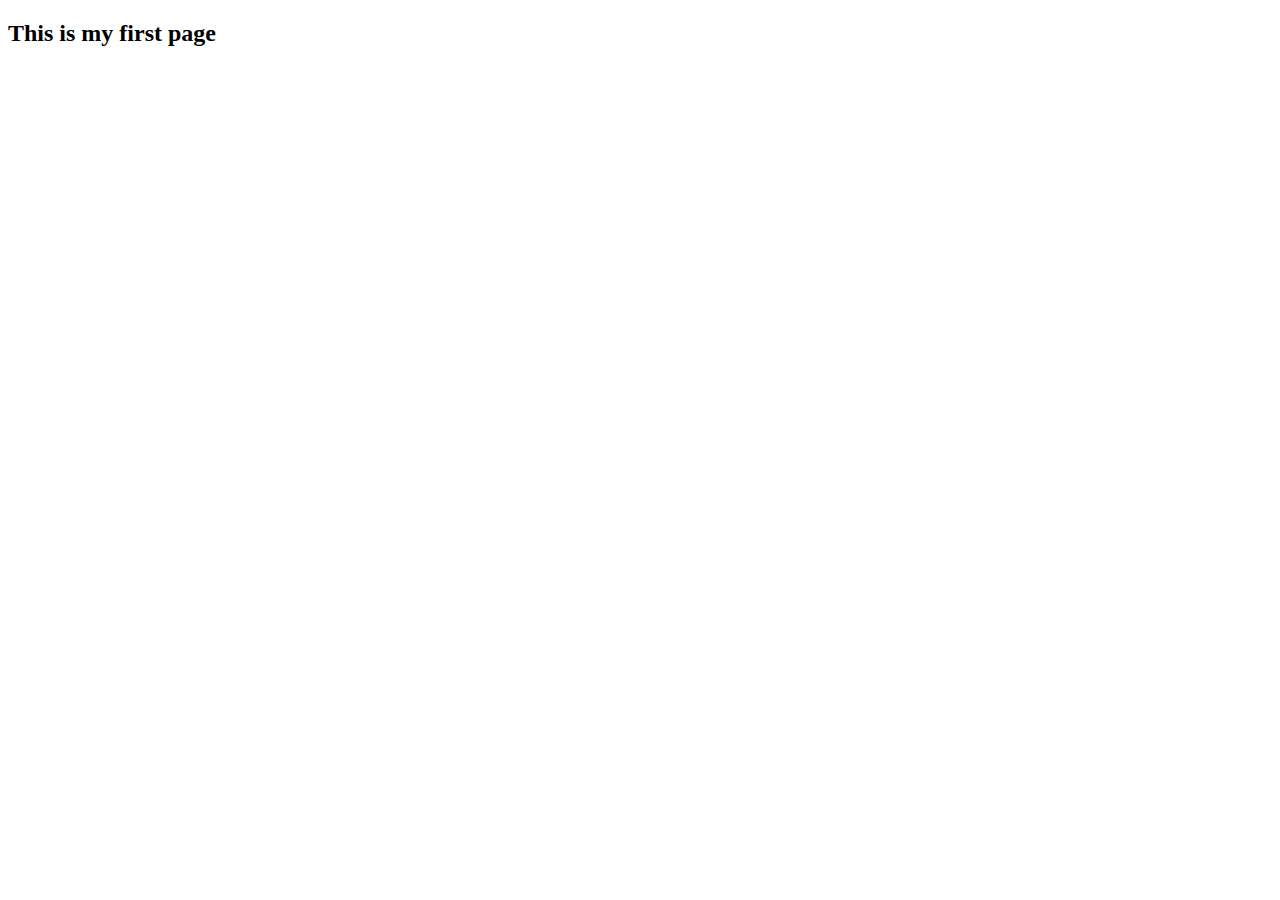
==== index.html @ 0aa6b85c "Add files via upload" ====
<!DOCTYPE html>
<html lang="en">
<head>
    <meta charset="UTF-8">
    <meta http-equiv="X-UA-Compatible" content="IE=edge">
    <meta name="viewport" content="width=device-width, initial-scale=1.0">
    <link rel="stylesheet" href="styles.css">
    <title>First Page</title>
</head>
<body>
    <h2>This is my first page</h2>
    <script src="main.js"></script>
</body>
</html>
---- styles.css ----
alert('xxx')
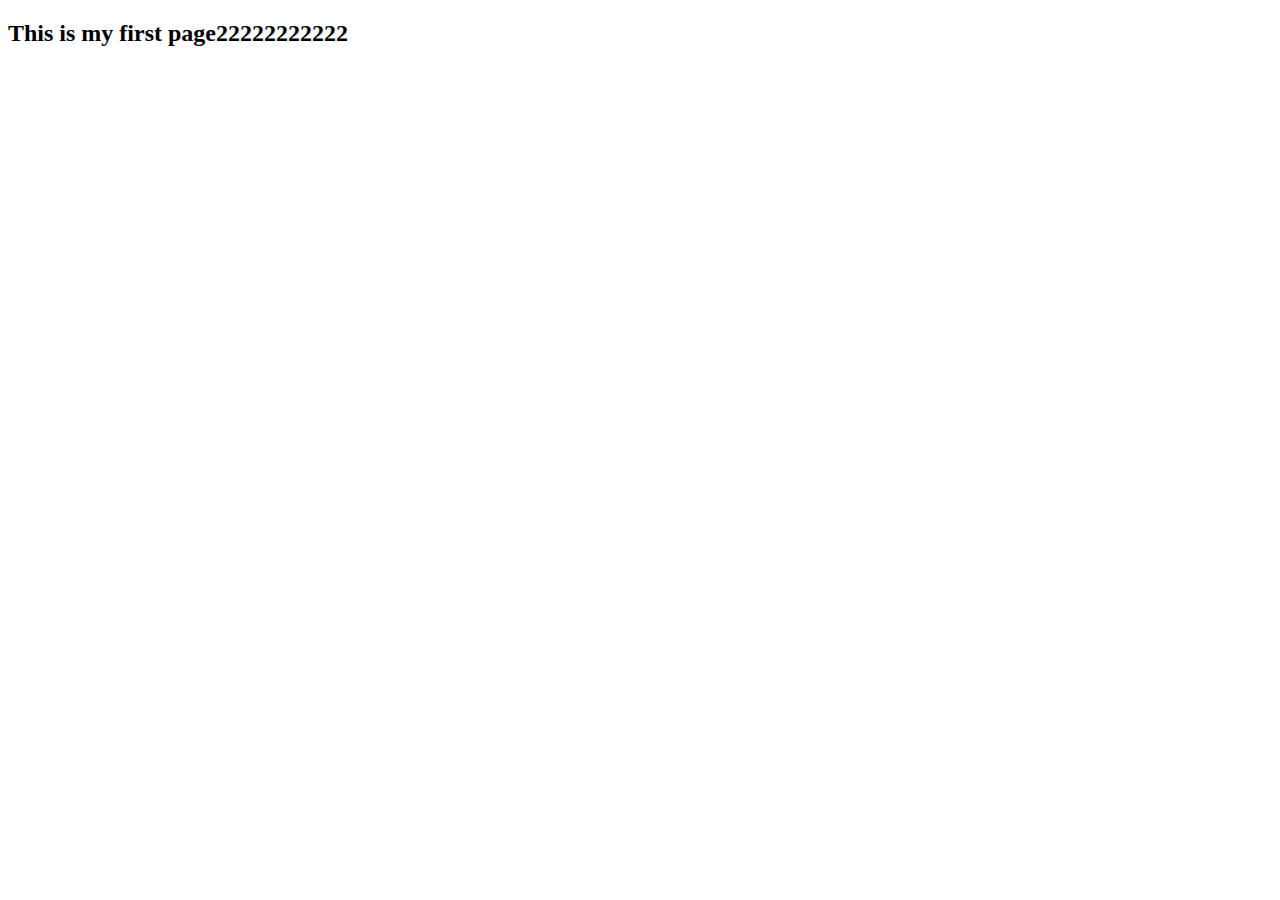
==== commit 09ef37b5: "Update and rename 1.html to index.html" ====
--- a/index.html
+++ b/index.html
@@ -8,7 +8,7 @@
     <title>First Page</title>
 </head>
 <body>
-    <h2>This is my first page</h2>
+    <h2>This is my first page22222222222</h2>
     <script src="main.js"></script>
 </body>
 </html>
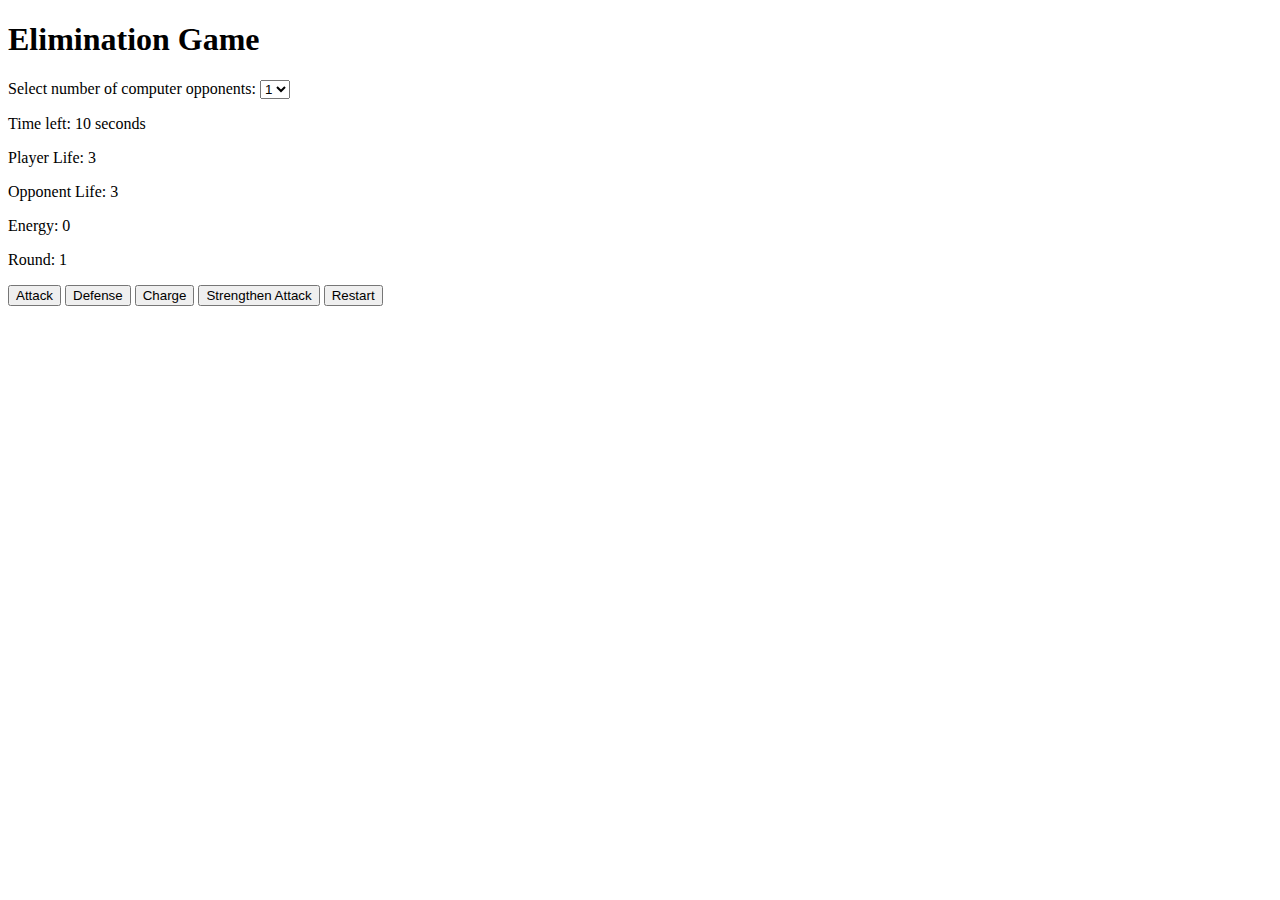
==== commit 6c4aeaf6: "Add files via upload" ====
--- a/index.html
+++ b/index.html
@@ -2,13 +2,181 @@
 <html lang="en">
 <head>
     <meta charset="UTF-8">
-    <meta http-equiv="X-UA-Compatible" content="IE=edge">
     <meta name="viewport" content="width=device-width, initial-scale=1.0">
+    <title>Elimination Game</title>
     <link rel="stylesheet" href="styles.css">
-    <title>First Page</title>
 </head>
 <body>
-    <h2>This is my first page22222222222</h2>
-    <script src="main.js"></script>
+<div id="app">
+    <h1>Elimination Game</h1>
+    <p>Select number of computer opponents: <select id="num-of-opponents"></select></p>
+    <p id="timer">Time left: 10 seconds</p>
+    <p id="player-status">Player Life: 3</p>
+    <p id="opponent-status">Opponent Life: 3</p>
+    <p id="energy-status">Energy: 0</p>
+    <p id="round-number">Round: 1</p>
+    <button id="attack">Attack</button>
+    <button id="defense">Defense</button>
+    <button id="charge">Charge</button>
+    <button id="strengthen-attack">Strengthen Attack</button>
+    <button id="restart">Restart</button>
+</div>
+
+<script>
+    document.addEventListener("DOMContentLoaded", function() {
+        const attackBtn = document.getElementById("attack");
+        const defenseBtn = document.getElementById("defense");
+        const chargeBtn = document.getElementById("charge");
+        const strengthenAttackBtn = document.getElementById("strengthen-attack");
+        const restartBtn = document.getElementById("restart");
+        const timerElement = document.getElementById("timer");
+        const playerStatusElement = document.getElementById("player-status");
+        const opponentStatusElement = document.getElementById("opponent-status");
+        const energyStatusElement = document.getElementById("energy-status");
+        const roundNumberElement = document.getElementById("round-number");
+        const numOfOpponentsSelect = document.getElementById("num-of-opponents");
+
+        let timeLeft = 10;
+        let playerLife = 3;
+        let energy = 0;
+        let numOfOpponents = 1;
+        let opponentLife = Array(numOfOpponents).fill(3);
+        let computerEnergy = Array(numOfOpponents).fill(0);
+        let roundNumber = 1;
+
+        const init = () => {
+            for (let i = 1; i <= 4; i++) {
+                const option = document.createElement("option");
+                option.value = i;
+                option.textContent = i;
+                numOfOpponentsSelect.appendChild(option);
+            }
+            numOfOpponentsSelect.value = numOfOpponents;
+        };
+
+        const updateStatus = () => {
+            playerStatusElement.textContent = `Player Life: ${playerLife}`;
+            opponentStatusElement.textContent = `Opponent Life: ${opponentLife.join(", ")}`;
+            energyStatusElement.textContent = `Energy: ${energy}`;
+            roundNumberElement.textContent = `Round: ${roundNumber}`;
+        };
+
+        const countdown = () => {
+            if (timeLeft === 0) {
+                clearInterval(intervalId);
+                return;
+            }
+            timerElement.textContent = `Time left: ${timeLeft} seconds`;
+            timeLeft--;
+        };
+
+        const computerAction = () => {
+            const actions = ["attack", "defense", "charge", "strengthen-attack"];
+            return actions[Math.floor(Math.random() * actions.length)];
+        };
+
+        numOfOpponentsSelect.addEventListener("change", () => {
+            numOfOpponents = parseInt(numOfOpponentsSelect.value);
+            opponentLife = Array(numOfOpponents).fill(3);
+            computerEnergy = Array(numOfOpponents).fill(0);
+            updateStatus();
+        });
+
+        const executeAction = (playerAction, computerActions) => {
+            if (playerAction === "attack" && energy >= 1) {
+                computerActions.forEach((action, index) => {
+                    if (action === "defense") {
+                        // Attack blocked
+                    } else {
+                        opponentLife[index]--;
+                    }
+                });
+                energy--;
+            } else if (playerAction === "defense") {
+                computerActions.forEach((action, index) => {
+                    if (action === "strengthen-attack" && computerEnergy[index] >= 2) {
+                        playerLife--;
+                        computerEnergy[index] -= 2;
+                    }
+                });
+            } else if (playerAction === "charge") {
+                energy++;
+                computerActions.forEach((action, index) => {
+                    if (action === "attack" && computerEnergy[index] >= 1) {
+                        playerLife--;
+                        computerEnergy[index]--;
+                    }
+                });
+            } else if (playerAction === "strengthen-attack" && energy >= 2) {
+                computerActions.forEach((action, index) => {
+                    if (action !== "defense") {
+                        opponentLife[index]--;
+                    }
+                });
+                energy -= 2;
+            }
+
+            computerActions.forEach((action, index) => {
+                if (action === "charge") {
+                    computerEnergy[index]++;
+                }
+            });
+
+            if (playerLife <= 0) {
+                playerLife = 0;
+            }
+            if (energy < 0) {
+                energy = 0;
+            }
+
+            updateStatus();
+            checkGameOver();
+        };
+
+        const checkGameOver = () => {
+            if (playerLife <= 0 || opponentLife.every(life => life <= 0)) {
+                clearInterval(intervalId);
+                if (playerLife > Math.max(...opponentLife)) {
+                    alert("Player wins!");
+                } else {
+                    alert("Computer wins!");
+                }
+            }
+        };
+
+        attackBtn.addEventListener("click", () => {
+            executeAction("attack", Array(numOfOpponents).fill(0).map(() => computerAction()));
+        });
+
+        defenseBtn.addEventListener("click", () => {
+            executeAction("defense", Array(numOfOpponents).fill(0).map(() => computerAction()));
+        });
+
+        chargeBtn.addEventListener("click", () => {
+            executeAction("charge", Array(numOfOpponents).fill(0).map(() => computerAction()));
+        });
+
+        strengthenAttackBtn.addEventListener("click", () => {
+            executeAction("strengthen-attack", Array(numOfOpponents).fill(0).map(() => computerAction()));
+        });
+
+        restartBtn.addEventListener("click", () => {
+            clearInterval(intervalId);
+            timeLeft = 10;
+            playerLife = 3;
+            energy = 0;
+            opponentLife = Array(numOfOpponents).fill(3);
+            computerEnergy = Array(numOfOpponents).fill(0);
+            roundNumber = 1;
+            updateStatus();
+            intervalId = setInterval(countdown, 1000);
+        });
+
+        init();
+        updateStatus();
+        countdown();
+        const intervalId = setInterval(countdown, 1000);
+    });
+</script>
 </body>
 </html>
